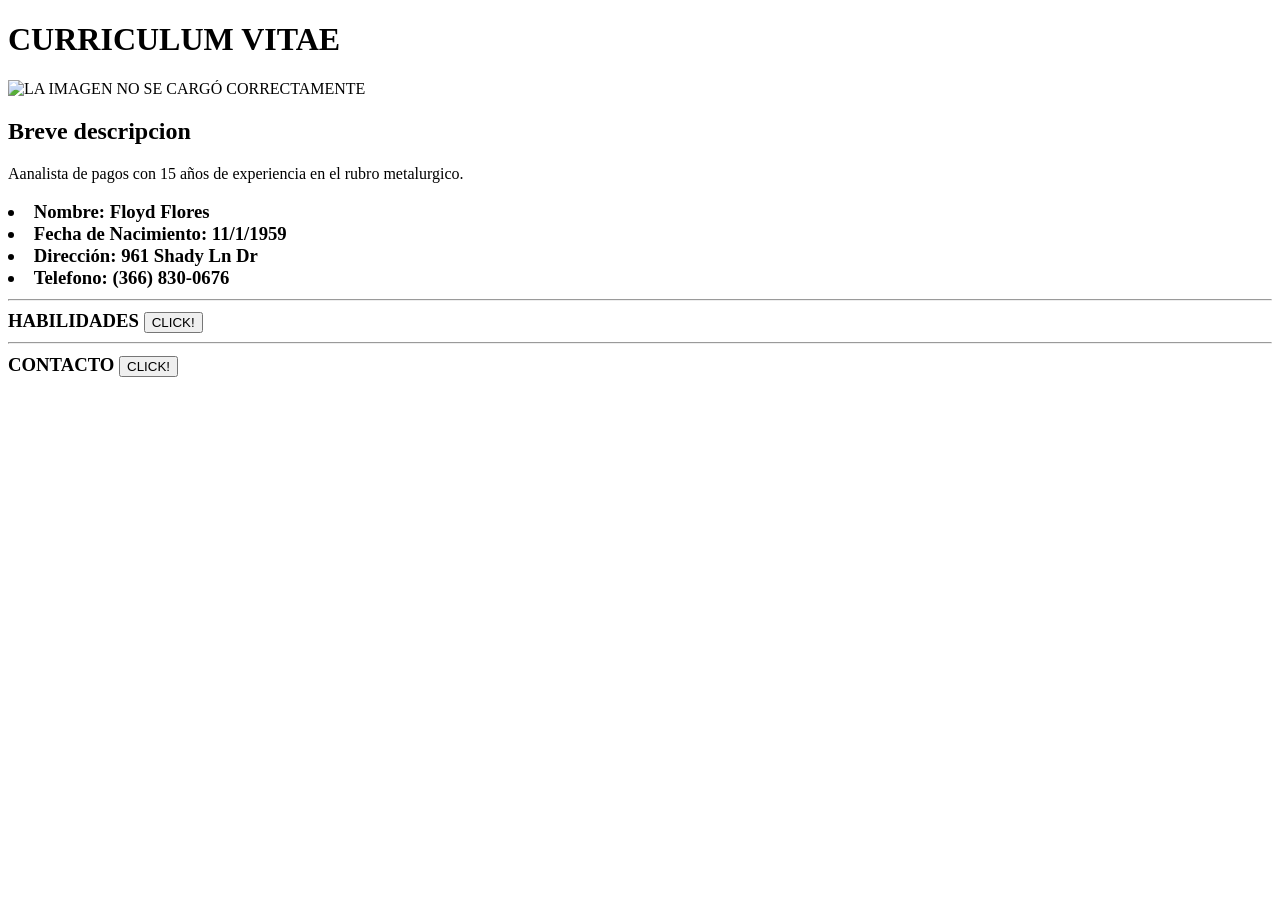
==== index.html @ c1382338 "Update index.html" ====
<!DOCTYPE html>
<html lang="es">
<head>
    <meta charset="UTF-8">
    <meta http-equiv="X-UA-Compatible" content="IE=edge">
    <meta name="viewport" content="width=device-width, initial-scale=1.0">
    <title>proyecto_final_ticmas</title>
    <link rel="stylesheet" href="https://github.com/EnzoJF6/EnzoJF6.github.io/blob/main/estilos_proyecto.css">
    <style>
        @import url('https://fonts.googleapis.com/css2?family=Kalam:wght@300&display=swap');
        </style>
</head>
<body>
  
    <h1>CURRICULUM VITAE</h1>
    <!-- La imagena a continuacion y los datos son solo a modo ejemplificativos, se uso la pagina de https://randomuser.me/--> 
        <img src="https://randomuser.me/api/portraits/men/66.jpg" alt="LA IMAGEN NO SE CARGÓ CORRECTAMENTE"
        class="imgRedonda">
    <h2>Breve descripcion</h2>
    <p>Aanalista de pagos con 15 años de experiencia en el rubro metalurgico.</p>
    <h3>
    <li id="l1">Nombre: Floyd Flores</li>
    <li id="l3">Fecha de Nacimiento: 11/1/1959</li>
    <li id="l4">Dirección: 961 Shady Ln Dr</li>
    <li id="l5">Telefono: (366) 830-0676</li>

<script src="https://github.com/EnzoJF6/EnzoJF6.github.io/blob/main/java_proyecto.js"></script>
	        <hr>
		<div id="b1" class="b1"> HABILIDADES
			<input type="button" value="CLICK!" onclick="m2();">
		</div>
		<div style="display:none" id="b2" class="b2"> > <li id="l1">Pensamiento crítico</li>
    <li id="l3">Capacidad para escuchar</li>
    <li id="l4">Buenas habilidades de red</li>
			<input type="button" value="CERRAR" onclick="m1();">
		</div>
		<hr>
		<div id="b1" class="b1"> CONTACTO
			<input type="button" value="CLICK!" onclick="m2();">
		</div>
		<div style="display:none" id="b2" class="b2"> >Consultar por el CV completo en floyd.flores@example.com
			<input type="button" value="CERRAR" onclick="m1();">
		</div>
</body>
</html>
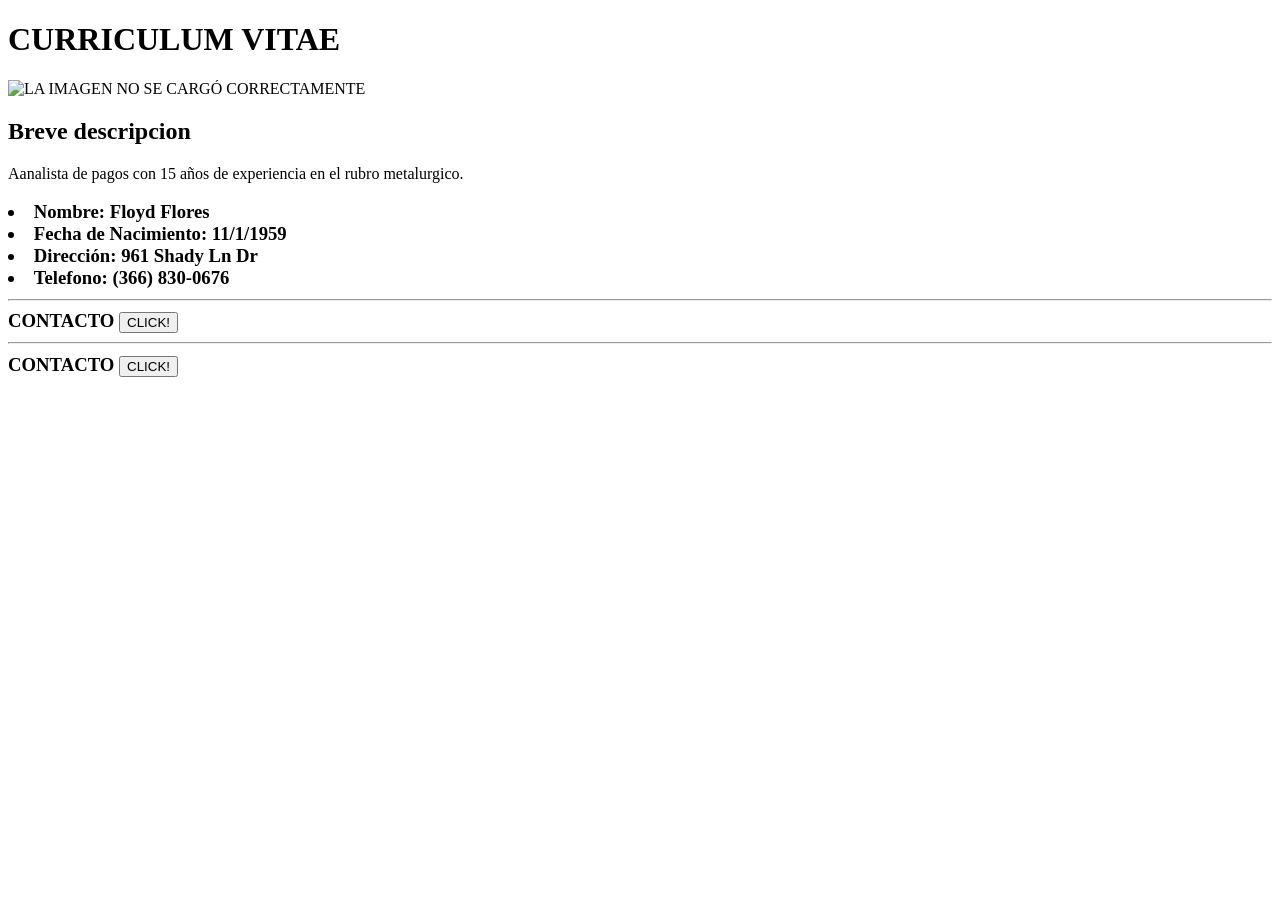
==== commit 4a28fe4c: "Update index.html" ====
--- a/index.html
+++ b/index.html
@@ -25,15 +25,15 @@
     <li id="l5">Telefono: (366) 830-0676</li>
 
 <script src="https://github.com/EnzoJF6/EnzoJF6.github.io/blob/main/java_proyecto.js"></script>
-	        <hr>
-		<div id="b1" class="b1"> HABILIDADES
+	    <hr>
+		<div id="b1" class="b1"> CONTACTO
 			<input type="button" value="CLICK!" onclick="m2();">
 		</div>
-		<div style="display:none" id="b2" class="b2"> > <li id="l1">Pensamiento crítico</li>
-    <li id="l3">Capacidad para escuchar</li>
-    <li id="l4">Buenas habilidades de red</li>
+		<div style="display:none" id="b2" class="b2"> >Consultar por el CV completo en floyd.flores@example.com
 			<input type="button" value="CERRAR" onclick="m1();">
 		</div>
+		</div>
+<script src="https://github.com/EnzoJF6/EnzoJF6.github.io/blob/main/java_proyecto.js"></script>
 		<hr>
 		<div id="b1" class="b1"> CONTACTO
 			<input type="button" value="CLICK!" onclick="m2();">
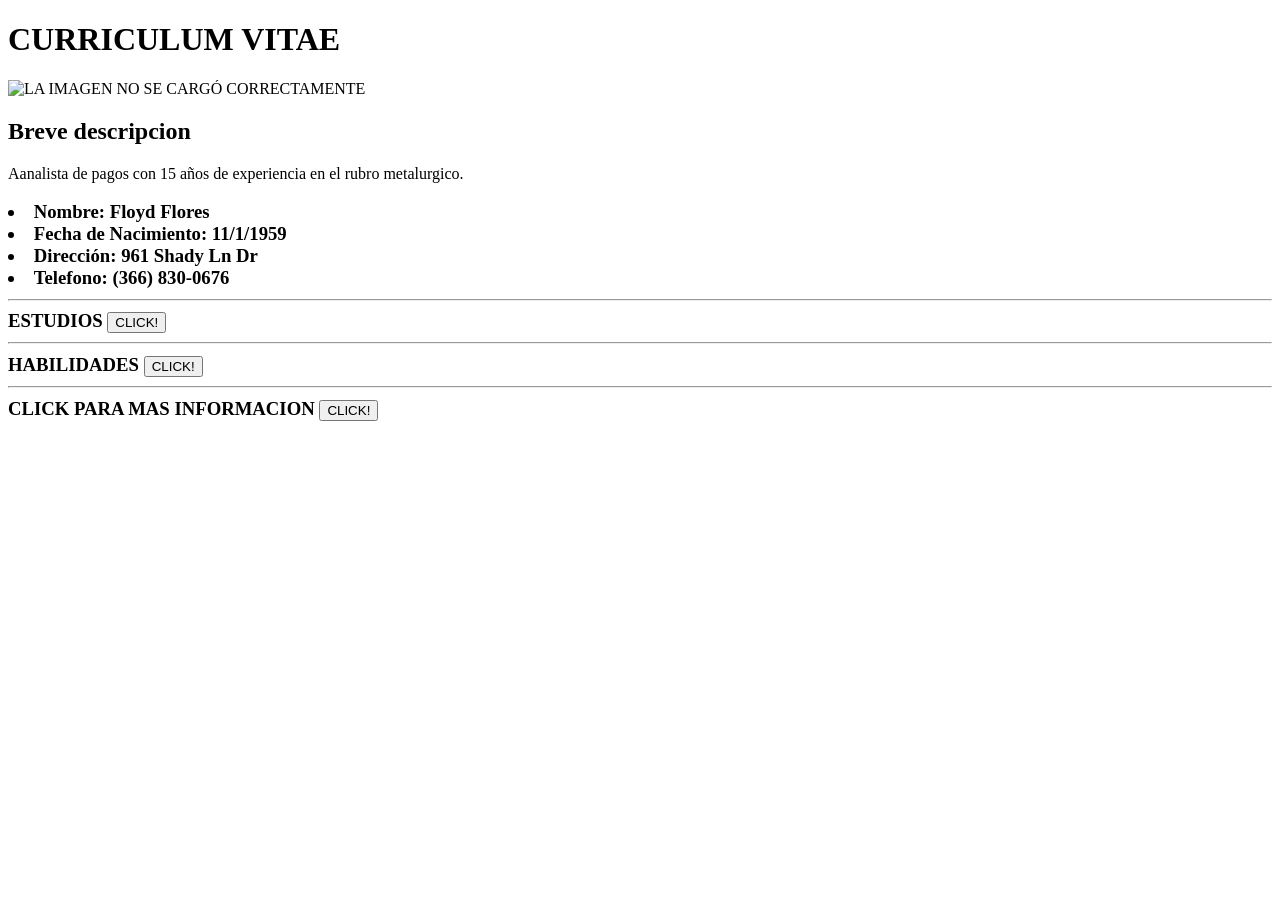
==== commit 6dffab02: "Update index.html" ====
--- a/index.html
+++ b/index.html
@@ -5,7 +5,7 @@
     <meta http-equiv="X-UA-Compatible" content="IE=edge">
     <meta name="viewport" content="width=device-width, initial-scale=1.0">
     <title>proyecto_final_ticmas</title>
-    <link rel="stylesheet" href="https://github.com/EnzoJF6/EnzoJF6.github.io/blob/main/estilos_proyecto.css">
+    <link rel="stylesheet" href="CSS/estilos_proyecto.css">
     <style>
         @import url('https://fonts.googleapis.com/css2?family=Kalam:wght@300&display=swap');
         </style>
@@ -23,19 +23,36 @@
     <li id="l3">Fecha de Nacimiento: 11/1/1959</li>
     <li id="l4">Dirección: 961 Shady Ln Dr</li>
     <li id="l5">Telefono: (366) 830-0676</li>
+    
+    <script src="JAVA/java_proyecto.js"></script>
+		<hr>
+		<div id="b5" class="b5"> ESTUDIOS
+        
+			<input type="button" value="CLICK!" onclick="m6();">
+		</div>
+		<div style="display:none" id="b6" class="b6">
+            Ingeniería Técnica en Informática de Sistemas
+            Universidad Complutense de Madrid
+            2012-2015
+			<input type="button" value="CERRAR" onclick="m5();">
+		</div>
+    
+    <script src="JAVA/java_proyecto.js"></script>
+		<hr>
+		<div id="b3" class="b3"> HABILIDADES
+        
+			<input type="button" value="CLICK!" onclick="m4();">
+		</div>
+		<div style="display:none" id="b4" class="b4">
+            <li>Dominio de PHP, MySQL, HTML5, CSS3 y Javascript</li>
+            <li>Conocimiento de las bases de datos MySQL, PostgreSQL</li>
+            <li>Capacidad de liderazgo y trabajo en equipo</li>
+			<input type="button" value="CERRAR" onclick="m3();">
+		</div>
 
-<script src="https://github.com/EnzoJF6/EnzoJF6.github.io/blob/main/java_proyecto.js"></script>
-	    <hr>
-		<div id="b1" class="b1"> CONTACTO
-			<input type="button" value="CLICK!" onclick="m2();">
-		</div>
-		<div style="display:none" id="b2" class="b2"> >Consultar por el CV completo en floyd.flores@example.com
-			<input type="button" value="CERRAR" onclick="m1();">
-		</div>
-		</div>
-<script src="https://github.com/EnzoJF6/EnzoJF6.github.io/blob/main/java_proyecto.js"></script>
+<script src="JAVA/java_proyecto.js"></script>
 		<hr>
-		<div id="b1" class="b1"> CONTACTO
+		<div id="b1" class="b1"> CLICK PARA MAS INFORMACION
 			<input type="button" value="CLICK!" onclick="m2();">
 		</div>
 		<div style="display:none" id="b2" class="b2"> >Consultar por el CV completo en floyd.flores@example.com
@@ -43,3 +60,4 @@
 		</div>
 </body>
 </html>
+
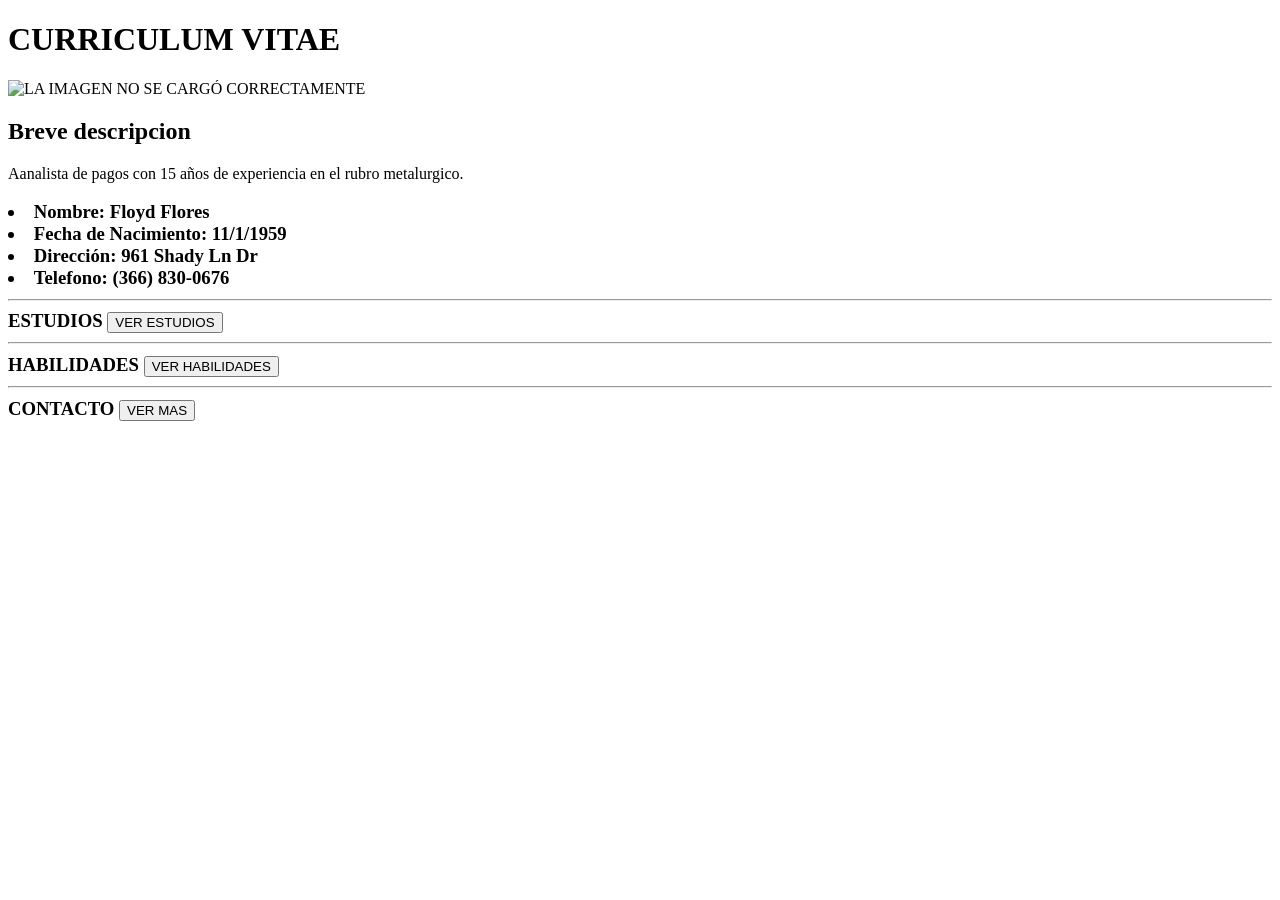
==== commit ec23231b: "Update index.html" ====
--- a/index.html
+++ b/index.html
@@ -5,7 +5,7 @@
     <meta http-equiv="X-UA-Compatible" content="IE=edge">
     <meta name="viewport" content="width=device-width, initial-scale=1.0">
     <title>proyecto_final_ticmas</title>
-    <link rel="stylesheet" href="CSS/estilos_proyecto.css">
+    <link rel="stylesheet" href="https://github.com/EnzoJF6/EnzoJF6.github.io/blob/main/estilos_proyecto.css">
     <style>
         @import url('https://fonts.googleapis.com/css2?family=Kalam:wght@300&display=swap');
         </style>
@@ -24,11 +24,11 @@
     <li id="l4">Dirección: 961 Shady Ln Dr</li>
     <li id="l5">Telefono: (366) 830-0676</li>
     
-    <script src="JAVA/java_proyecto.js"></script>
+    <script src="https://github.com/EnzoJF6/EnzoJF6.github.io/blob/main/java_proyecto.js"></script>
 		<hr>
 		<div id="b5" class="b5"> ESTUDIOS
         
-			<input type="button" value="CLICK!" onclick="m6();">
+			<input type="button" value="VER ESTUDIOS" onclick="m6();">
 		</div>
 		<div style="display:none" id="b6" class="b6">
             Ingeniería Técnica en Informática de Sistemas
@@ -37,11 +37,11 @@
 			<input type="button" value="CERRAR" onclick="m5();">
 		</div>
     
-    <script src="JAVA/java_proyecto.js"></script>
+    <script src="https://github.com/EnzoJF6/EnzoJF6.github.io/blob/main/java_proyecto.js"></script>
 		<hr>
 		<div id="b3" class="b3"> HABILIDADES
         
-			<input type="button" value="CLICK!" onclick="m4();">
+			<input type="button" value="VER HABILIDADES" onclick="m4();">
 		</div>
 		<div style="display:none" id="b4" class="b4">
             <li>Dominio de PHP, MySQL, HTML5, CSS3 y Javascript</li>
@@ -50,10 +50,10 @@
 			<input type="button" value="CERRAR" onclick="m3();">
 		</div>
 
-<script src="JAVA/java_proyecto.js"></script>
+<script src="https://github.com/EnzoJF6/EnzoJF6.github.io/blob/main/java_proyecto.js"></script>
 		<hr>
-		<div id="b1" class="b1"> CLICK PARA MAS INFORMACION
-			<input type="button" value="CLICK!" onclick="m2();">
+		<div id="b1" class="b1"> CONTACTO
+			<input type="button" value="VER MAS" onclick="m2();">
 		</div>
 		<div style="display:none" id="b2" class="b2"> >Consultar por el CV completo en floyd.flores@example.com
 			<input type="button" value="CERRAR" onclick="m1();">
